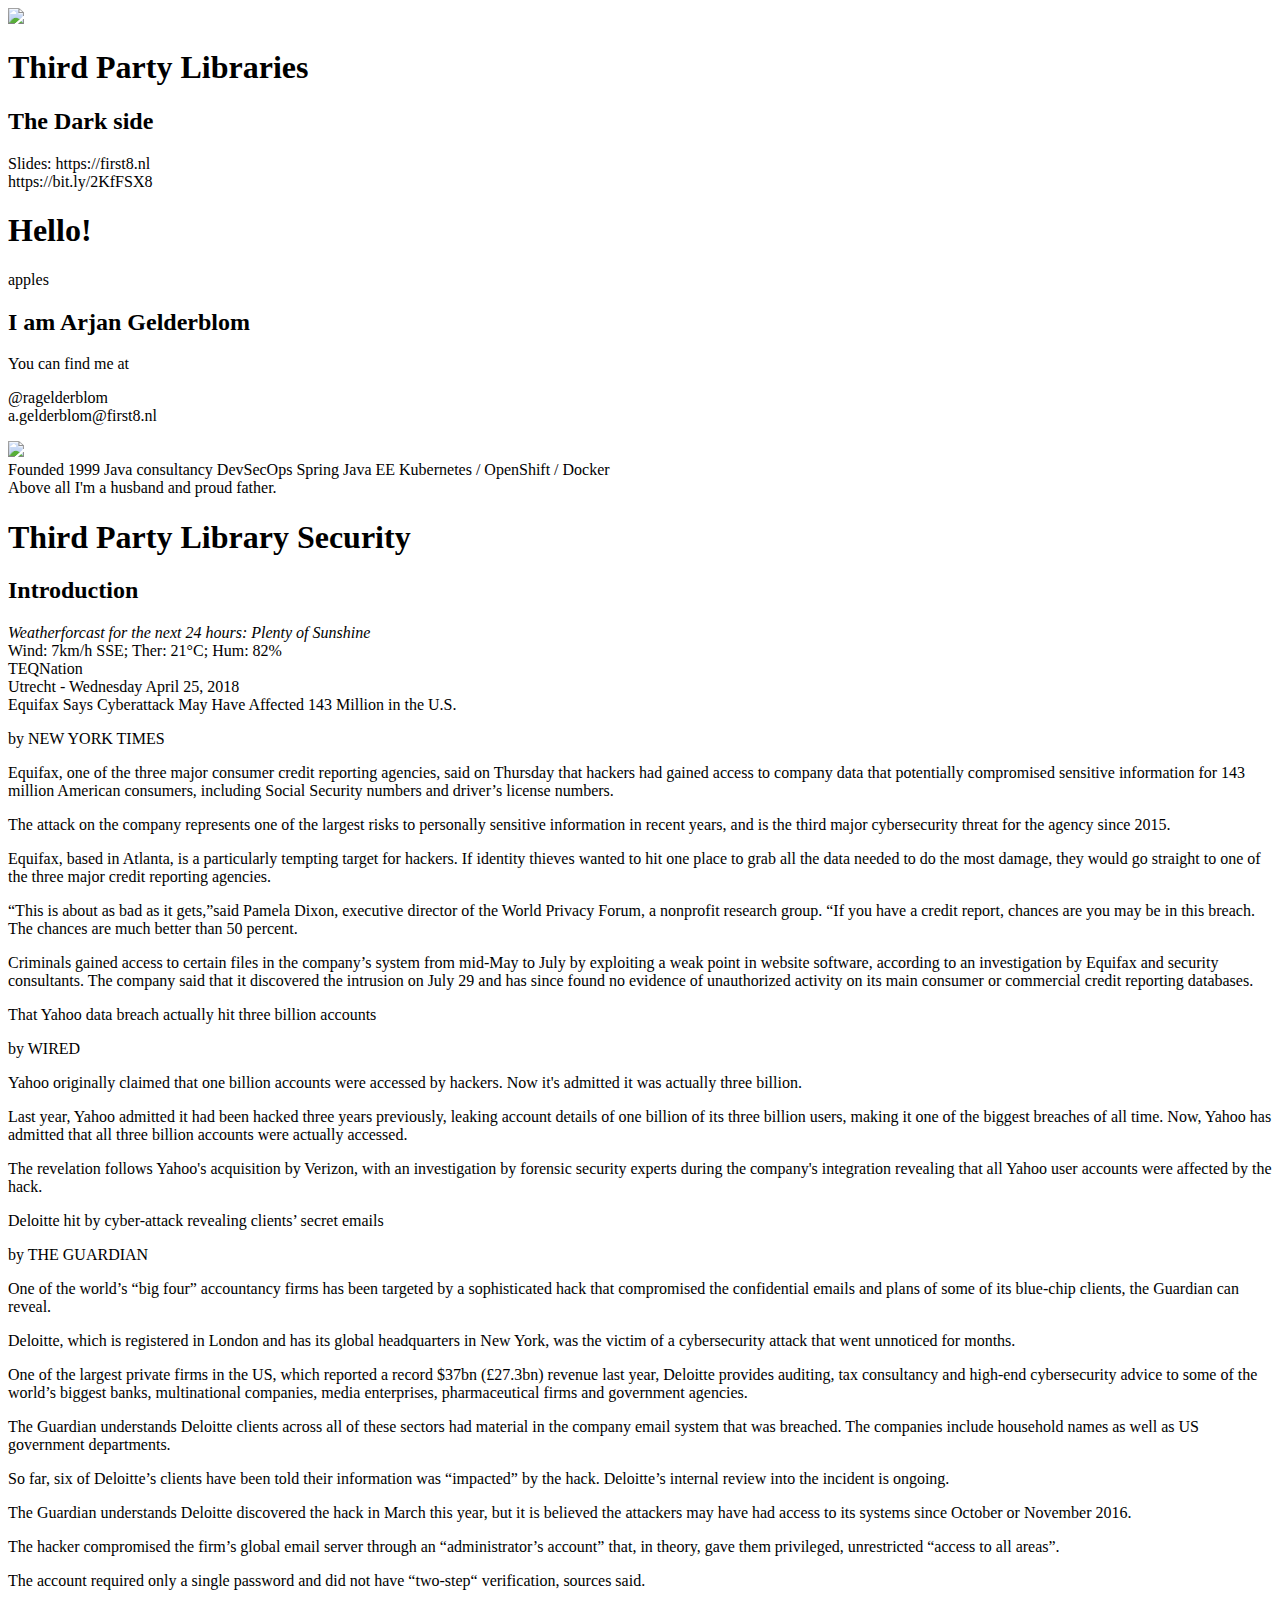
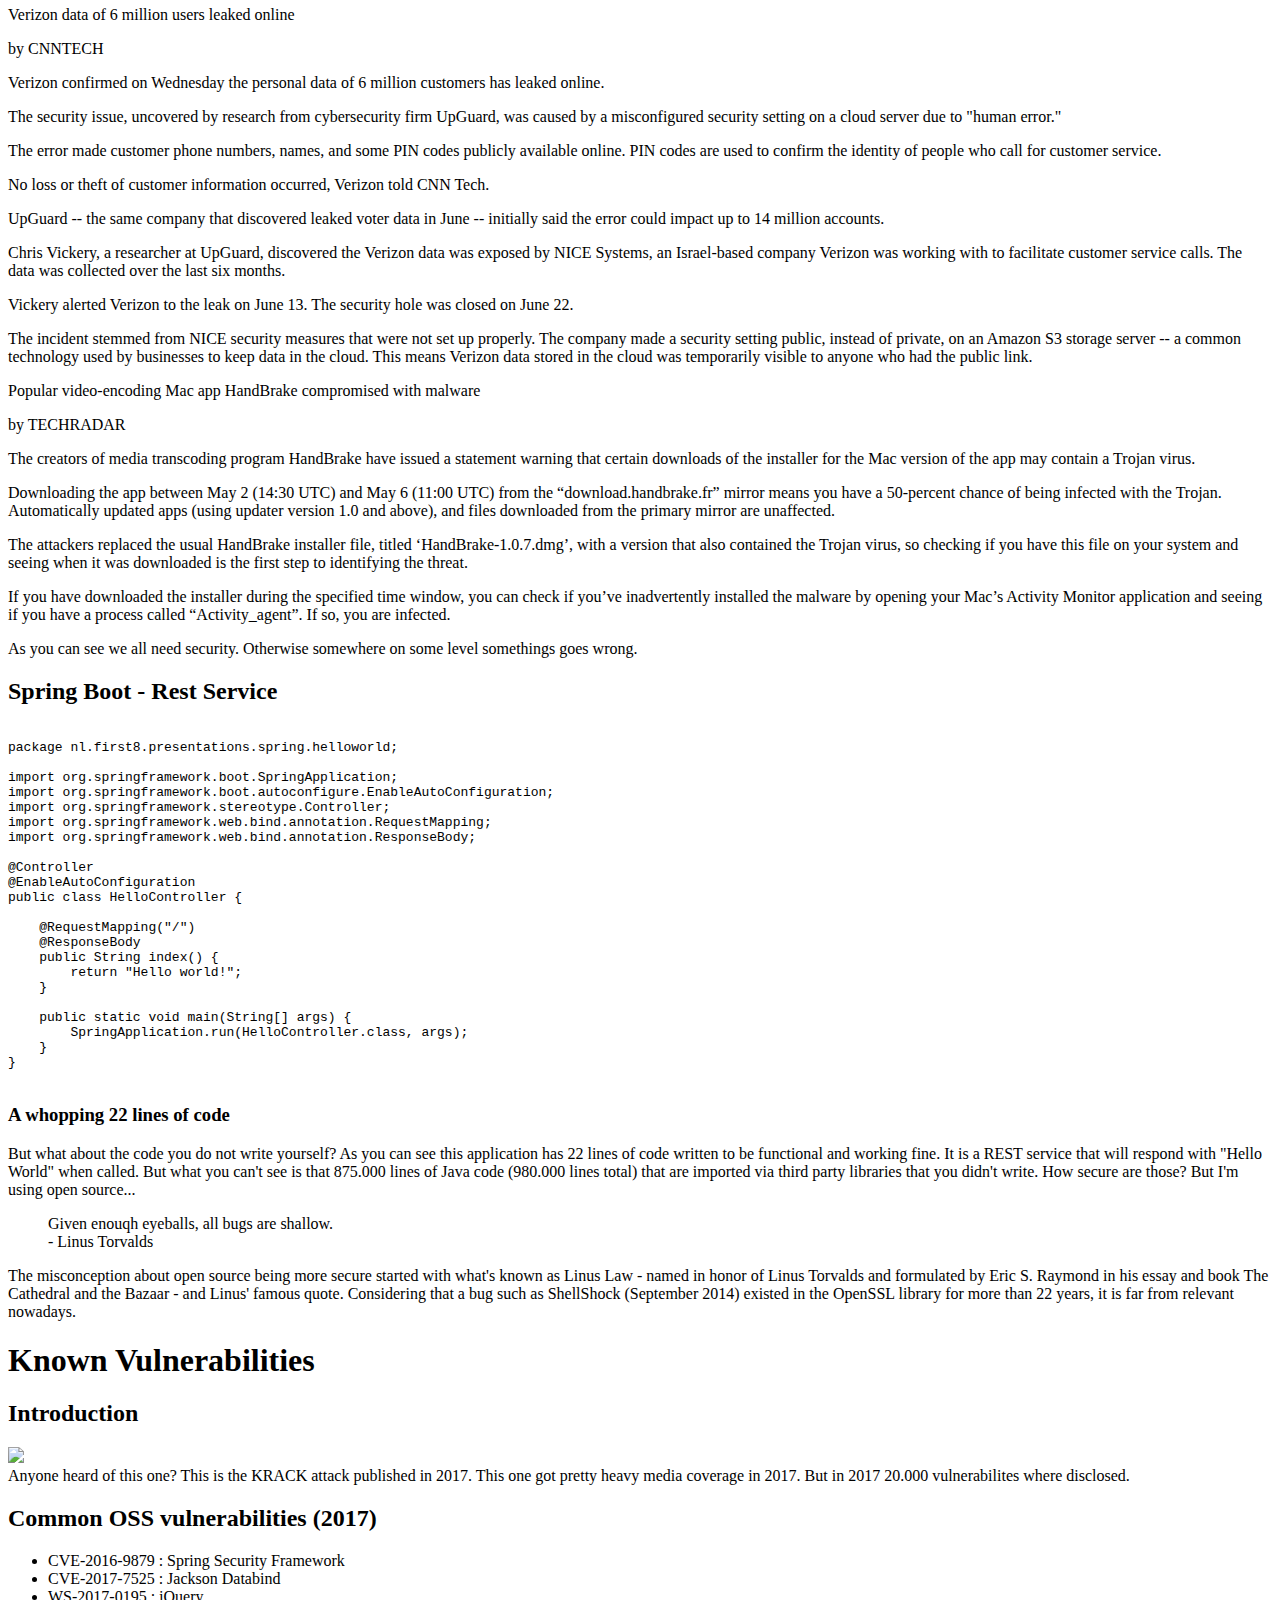
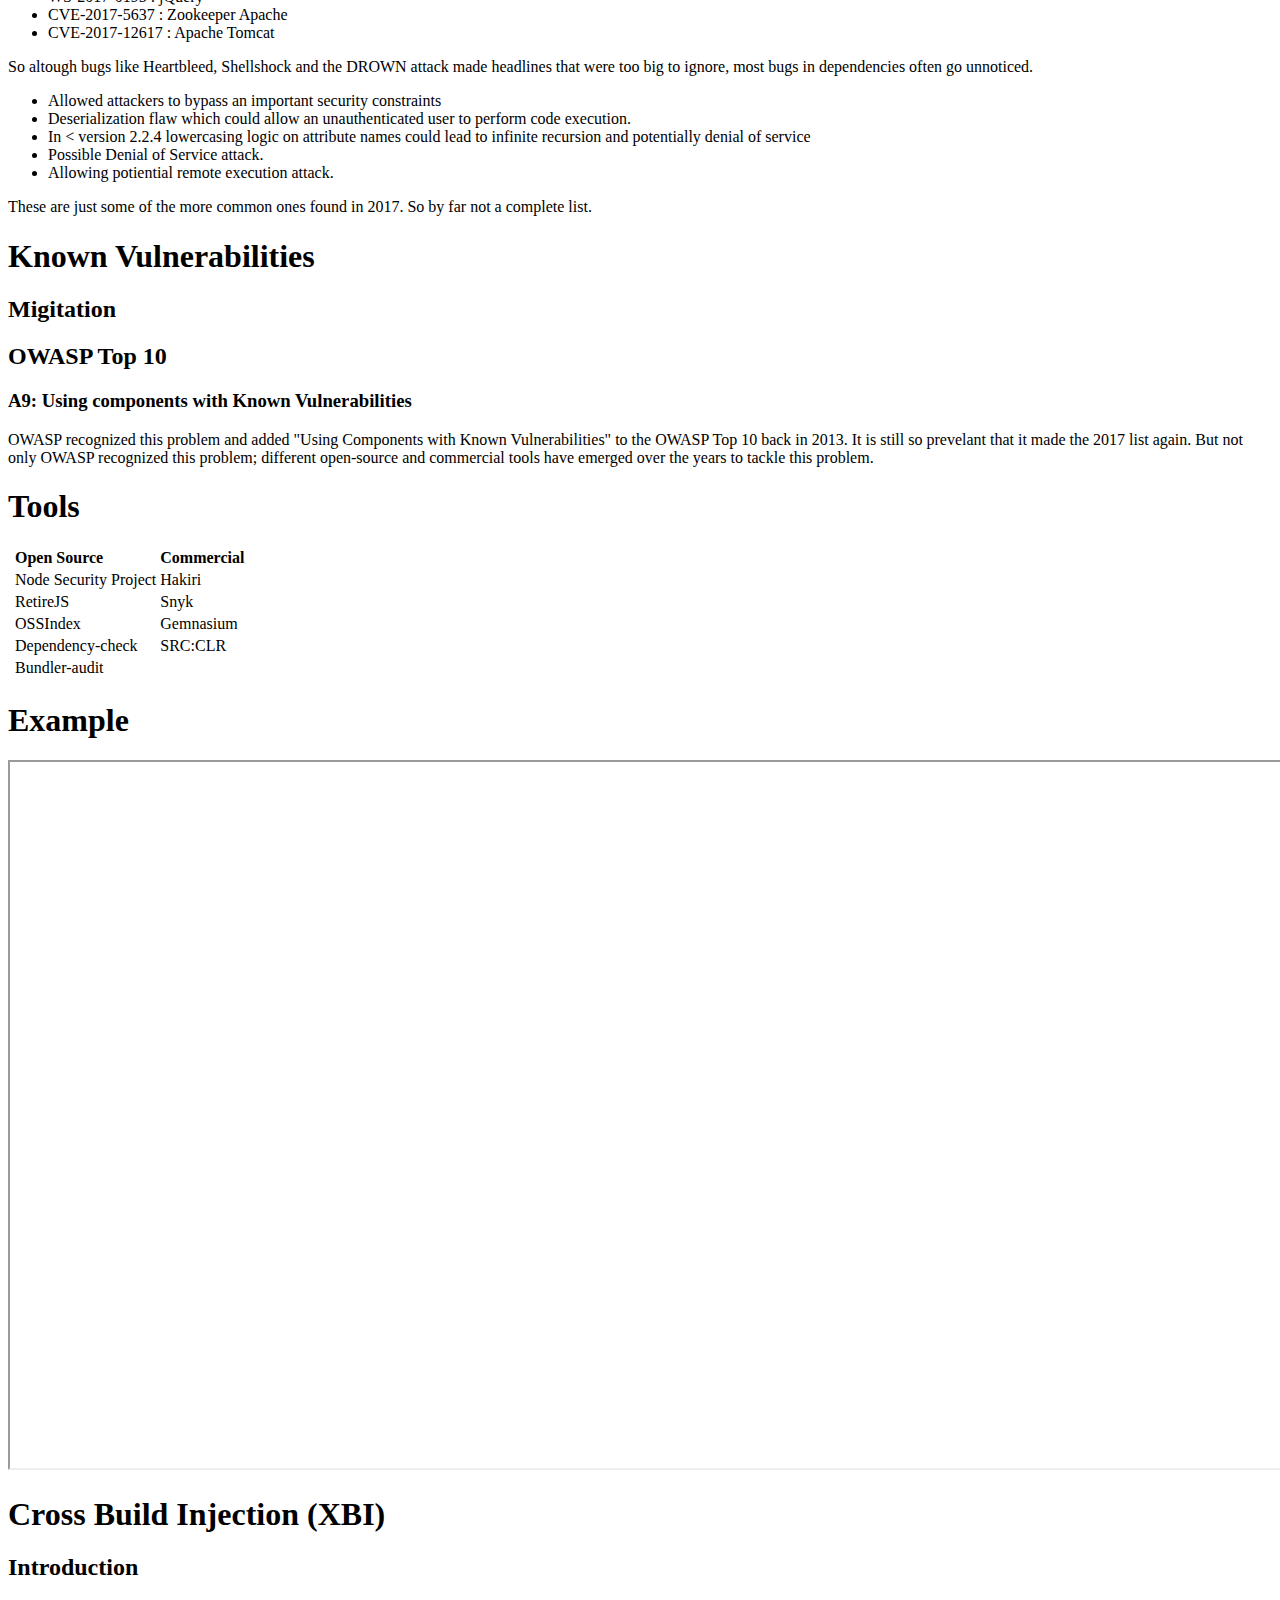
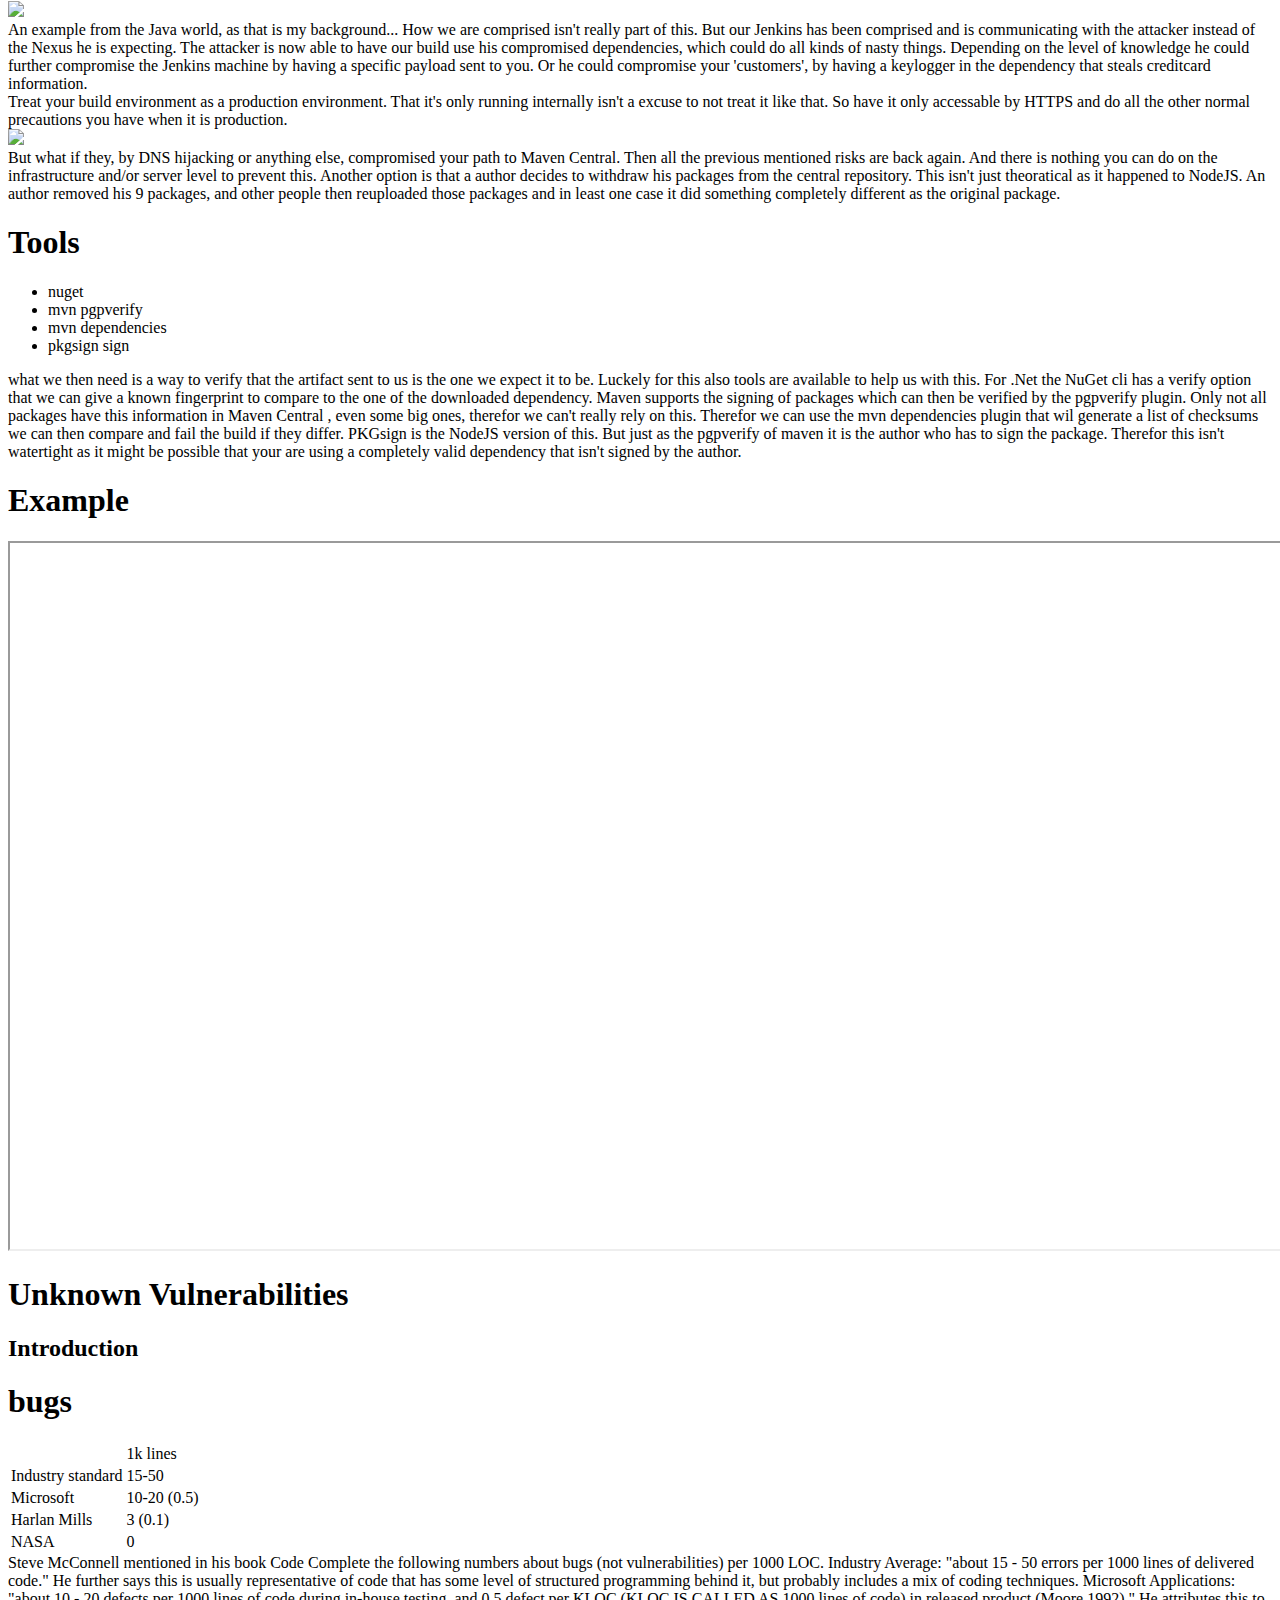
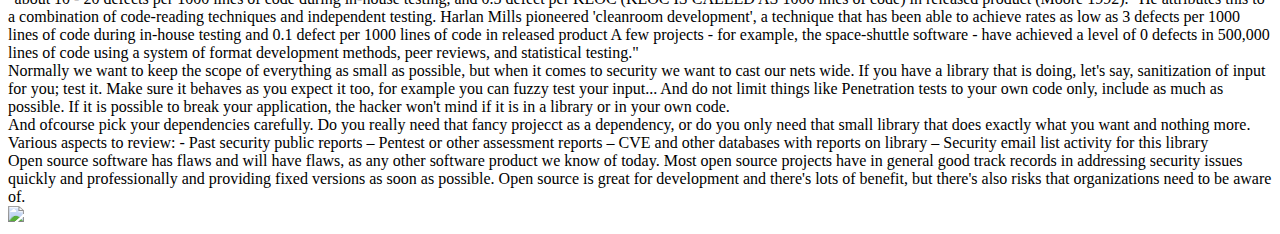
==== presentations/3rdpartylibs/index.html @ 37fafd56 "Latest changes to 3rd Party Libraries: The Dark Side" ====
<!doctype html>
<html>

<head>
	<meta charset="utf-8">
	<meta name="viewport" content="width=device-width, initial-scale=1.0, maximum-scale=1.0, user-scalable=no">

	<title>Third Party Libraries: The Dark Side</title>

	<link rel="stylesheet" href="../../css/reveal.css">
	<link rel="stylesheet" href="../../css/theme/first8.css">
	<link rel="stylesheet" href="../../css/theme/newspaper.css">

	<!-- Theme used for syntax highlighting of code -->
	<link rel="stylesheet" href="../../lib/css/zenburn.css">

	<link href='https://fonts.googleapis.com/css?family=Playfair+Display:400,700,900,400italic,700italic,900italic|Droid+Serif:400,700,400italic,700italic' rel='stylesheet' type='text/css'>

	<style>
		.reveal section img {
			border: 0px;
			box-shadow: 0 0 0px;
		}
	</style>

	<!-- Printing and PDF exports -->
	<script>
		var link = document.createElement('link');
		link.rel = 'stylesheet';
		link.type = 'text/css';
		link.href = window.location.search.match(/print-pdf/gi) ? '../../css/print/pdf.css' : '../../css/print/paper.css';
		document.getElementsByTagName('head')[0].appendChild(link);
	</script>
</head>

<body>
	<div class="reveal">
		<div class="slides">

			<section>
				<img class="plain" src="./images/teqnation.png" />
			</section>

			<section class="title">
				<h1>Third Party Libraries</h1>
				<h2>The Dark side</h2>
				<p>
					Slides: https://first8.nl<br>
					https://bit.ly/2KfFSX8
				</p>
			</section>

			<section>
				<section class="introduction">
					<div>
						<div class="text">
							<h1>Hello!</h1>
							apples
							<h2>I am Arjan Gelderblom</h2>
							<p>You can find me at
								<div class="twitter">@ragelderblom</div>
								<div>a.gelderblom@first8.nl</div>
							</p>
						</div>
						<div class="image">
							<img src="./images/profile.jpg" />
						</div>
					</div>
				</section>

				<section class="big-image" data-background="./images/first8-lego.jpg">
					<aside class="notes">
            Founded 1999
            Java consultancy
            DevSecOps
            Spring
            Java EE
            Kubernetes / OpenShift / Docker
					</aside>
				</section>

				<section class="big-image" data-background="./images/joa-profile.jpg">
					<aside class="notes">
						Above all I'm a husband and proud father.
					</aside>
				</section>

			</section>

			<section>
				<section class="transition">
					<h1>Third Party Library Security</h1>
					<h2>Introduction</h2>
				</section>

				<section class="newspaper">
					<div class="head">
						<div class="headerobjectswrapper">
							<div class="weatherforcastbox">
								<span style="font-style: italic;">Weatherforcast for the next 24 hours: Plenty of Sunshine</span><br>
								<span>Wind: 7km/h SSE; Ther: 21°C; Hum: 82%</span>
							</div>
							<header>TEQNation</header>
						</div>
						<div class="subhead">Utrecht - Wednesday April 25, 2018</div>
					</div>

					<div class="content">
						<div class="collumns">

							<div class="collumn">
								<div class="head"><span class="headline hl3">Equifax Says Cyberattack May Have Affected 143 Million in the U.S.</span>
									<p><span class="headline hl4">by NEW YORK TIMES</span></p>
								</div>
								Equifax, one of the three major consumer credit reporting agencies, said on Thursday that hackers had gained access to company data that potentially compromised sensitive information
								for 143 million American consumers, including Social Security numbers and driver’s license numbers.
								<p>The attack on the company represents one of the largest risks to personally sensitive information in recent years, and is the third major cybersecurity threat for the agency since 2015.</p>
								<p>Equifax, based in Atlanta, is a particularly tempting target for hackers. If identity thieves wanted to hit one place to grab all the data needed to do the most damage, they would go straight to one of the three major credit reporting agencies.</p>
								<p><span class="citation">“This is about as bad as it gets,”</span>said Pamela Dixon, executive director of the World Privacy Forum, a nonprofit research group.
									“If you have a credit report, chances are you may be in this breach. The chances are much better than 50 percent.</p>
								<p>Criminals gained access to certain files in the company’s system from mid-May to July by exploiting a weak point in website software, according to an investigation by Equifax and security consultants. The company said that it discovered the
									intrusion on July 29 and has since found no evidence of unauthorized activity on its main consumer or commercial credit reporting databases.</p>
								<p>
							</div>

							<div class="collumn">
								<div class="head"><span class="headline hl5">That Yahoo data breach actually hit three billion accounts</span>
									<p><span class="headline hl6">by WIRED</span></p>
								</div>
								Yahoo originally claimed that one billion accounts were accessed by hackers. Now it's admitted it was actually three billion.
								<p>Last year, Yahoo admitted it had been hacked three years previously, leaking account details of one billion of its three billion users, making it one of the biggest breaches of all time. Now, Yahoo has admitted that all
									three billion accounts were actually accessed.</p>
								<p>The revelation follows Yahoo's acquisition by Verizon, with an investigation by forensic security experts during the company's integration revealing that all Yahoo user accounts were affected by the hack.</p>

							</div>

							<div class="collumn">
								<div class="head"><span class="headline hl1">Deloitte hit by cyber-attack revealing clients’ secret emails</span>
									<p><span class="headline hl2">by THE GUARDIAN</span></p>
								</div>
								One of the world’s “big four” accountancy firms has been targeted by a sophisticated hack that compromised the confidential emails and plans of some of its blue-chip clients, the Guardian can reveal.
								<p>Deloitte, which is registered in London and has its global headquarters in New York, was the victim of a cybersecurity attack that went unnoticed for months.</p>
								<p>One of the largest private firms in the US, which reported a record $37bn (£27.3bn) revenue last year, Deloitte provides auditing, tax consultancy and high-end cybersecurity advice to some of the world’s biggest banks, multinational companies,
									media enterprises, pharmaceutical firms and government agencies.</p>
								<p>The Guardian understands Deloitte clients across all of these sectors had material in the company email system that was breached. The companies include household names as well as US government departments.</p>
								<p>So far, six of Deloitte’s clients have been told their information was “impacted” by the hack. Deloitte’s internal review into the incident is ongoing. </p>
								<p>The Guardian understands Deloitte discovered the hack in March this year, but it is believed the attackers may have had access to its systems since October or November 2016.</p>
								<p>The hacker compromised the firm’s global email server through an “administrator’s account” that, in theory, gave them privileged, unrestricted “access to all areas”.</p>
								<p>The account required only a single password and did not have “two-step“ verification, sources said.</p>

							</div>

							<div class="collumn">
								<div class="head"><span class="headline hl3">Verizon data of 6 million users leaked online</span>
									<p><span class="headline hl4">by CNNTECH</span></p>
								</div>
								Verizon confirmed on Wednesday the personal data of 6 million customers has leaked online.
								<p>The security issue, uncovered by research from cybersecurity firm UpGuard, was caused by a misconfigured security setting on a cloud server due to "human error." </p>
								<p>The error made customer phone numbers, names, and some PIN codes publicly available online. PIN codes are used to confirm the identity of people who call for customer service. </p>
								<p>No loss or theft of customer information occurred, Verizon told CNN Tech. </p>
								<p>UpGuard -- the same company that discovered leaked voter data in June -- initially said the error could impact up to 14 million accounts. </p>
								<p>Chris Vickery, a researcher at UpGuard, discovered the Verizon data was exposed by NICE Systems, an Israel-based company Verizon was working with to facilitate customer service calls. The data was collected over the last six months. </p>
								<p>Vickery alerted Verizon to the leak on June 13. The security hole was closed on June 22. </p>
								<p>The incident stemmed from NICE security measures that were not set up properly. The company made a security setting public, instead of private, on an Amazon S3 storage server -- a common technology used by businesses to keep data in the cloud.
									This means Verizon data stored in the cloud was temporarily visible to anyone who had the public link. </p>
							</div>

							<div class="collumn">
								<div class="head"><span class="headline hl1">Popular video-encoding Mac app HandBrake compromised with malware</span>
									<p><span class="headline hl4">by TECHRADAR</span></p>
								</div>
								The creators of media transcoding program HandBrake have issued a statement warning that certain downloads of the installer for the Mac version of the app may contain a Trojan virus.
								<p>Downloading the app between May 2 (14:30 UTC) and May 6 (11:00 UTC) from the “download.handbrake.fr” mirror means you have a 50-percent chance of being infected with the Trojan. Automatically updated apps (using updater version 1.0 and above),
									and files downloaded from the primary mirror are unaffected.</p>
								<p>The attackers replaced the usual HandBrake installer file, titled ‘HandBrake-1.0.7.dmg’, with a version that also contained the Trojan virus, so checking if you have this file on your system and seeing when it was downloaded is the first step to
									identifying the threat.</p>
								<p>If you have downloaded the installer during the specified time window, you can check if you’ve inadvertently installed the malware by opening your Mac’s Activity Monitor application and seeing if you have a process called “Activity_agent”.
									If so, you are infected.</p>
								<p>
							</div>
						</div>
					</div>

					<aside class="notes">
						As you can see we all need security. Otherwise somewhere on some level somethings goes wrong.
					</aside>
				</section>

				<section>
					<h2>Spring Boot - Rest Service</h2>
					<pre><code class="hljs" data-trim contenteditable style="max-height: 100%">
package nl.first8.presentations.spring.helloworld;

import org.springframework.boot.SpringApplication;
import org.springframework.boot.autoconfigure.EnableAutoConfiguration;
import org.springframework.stereotype.Controller;
import org.springframework.web.bind.annotation.RequestMapping;
import org.springframework.web.bind.annotation.ResponseBody;

@Controller
@EnableAutoConfiguration
public class HelloController {

    @RequestMapping("/")
    @ResponseBody
    public String index() {
        return "Hello world!";
    }

    public static void main(String[] args) {
        SpringApplication.run(HelloController.class, args);
    }
}
					</code></pre>
					<h3>A whopping 22 lines of code</h3>

					<aside class="notes">
						But what about the code you do not write yourself? As you can see this application has 22 lines of code written to be
						functional and working fine. It is a REST service that will respond with "Hello World" when called.

						But what you can't see is that 875.000 lines of Java code (980.000 lines total) that are imported via third party libraries that you didn't write.
						How secure are those?

						But I'm using open source...
					</aside>
				</section>

				<section class="quote">
					<blockquote>Given enouqh eyeballs, all bugs are shallow.<div class="author">- Linus Torvalds</div></blockquote>

					<aside class="notes">
						The misconception about open source being more secure started with what's known as Linus Law - named in honor of Linus
						Torvalds and formulated by Eric S. Raymond in his essay and book The Cathedral and the Bazaar - and Linus' famous quote.

						Considering that a bug such as ShellShock (September 2014) existed in the OpenSSL library for more than 22 years, it is far
						from relevant nowadays.
					</aside>
				</section>


			</section>

			<section>
				<section class="transition">
					<h1>Known Vulnerabilities</h1>
					<h2>Introduction</h2>
				</section>

				<section>
					<img src="images/krack-attack.jpg" />

					<aside class="notes">
						Anyone heard of this one? This is the KRACK attack published in 2017. This one got pretty heavy media coverage in 2017.
						But in 2017 20.000 vulnerabilites where disclosed.
					</aside>
				</section>

				<section>
					<h2>Common OSS vulnerabilities (2017)</h2>
					<ul>
						<li>CVE-2016-9879 : Spring Security Framework</li>
						<li>CVE-2017-7525 : Jackson Databind</li>
						<li>WS-2017-0195 : jQuery</li>
						<li>CVE-2017-5637 : Zookeeper Apache</li>
						<li>CVE-2017-12617 : Apache Tomcat</li>
					</ul>

					<aside class="notes">
						So altough bugs like Heartbleed, Shellshock and the DROWN attack made headlines that were too big to ignore, most bugs in dependencies
						often go unnoticed.

						<ul>
							<li>Allowed attackers to bypass an important security constraints</li>
							<li>Deserialization flaw which could allow an unauthenticated user to perform code execution.</li>
							<li>In < version 2.2.4 lowercasing logic on attribute names could lead to infinite recursion and potentially denial of service</li>
							<li>Possible Denial of Service attack.</li>
							<li>Allowing potiential remote execution attack.</li>
						</ul>

						These are just some of the more common ones found in 2017. So by far not a complete list.

					</aside>
				</section>

				<section class="transition">
					<h1>Known Vulnerabilities</h1>
					<h2>Migitation</h2>
				</section>

				<section class="default">
					<h2>OWASP Top 10</h2>
					<h3>A9: Using components with Known Vulnerabilities</h3>

					<aside class="notes">
						OWASP recognized this problem and added "Using Components with Known Vulnerabilities" to the OWASP Top 10 back in 2013. It is still
						so prevelant that it made the 2017 list again.

						But not only OWASP recognized this problem; different open-source and commercial tools have emerged over the years to tackle this problem.
					</aside>
				</section>

				<section>
					<h1>Tools</h1>
					<table>
						<th>
							<td><b>Open Source</b></td>
							<td><b>Commercial</b></td>
						</th>
						<tr>
							<td></td>
							<td>Node Security Project</td>
							<td>Hakiri</td>
						</tr>
						<tr>
							<td></td>
							<td>RetireJS</td>
							<td>Snyk</td>
						</tr>
						<tr>
							<td></td>
							<td>OSSIndex</td>
							<td>Gemnasium</td>
						</tr>
						<tr>
							<td></td>
							<td>Dependency-check</td>
							<td>SRC:CLR</td>
						</tr>
						<tr>
							<td></td>
							<td>Bundler-audit</td>
							<td></td>
						</tr>
					</table>

					<aside class="notes">

					</aside>
				</section>

				<section>
					<h1>Example</h1>
    			<iframe src="https://asciinema.org/a/uaRi8eep5sUBmzKcFa2Csyqxu/embed?cols=200&rows=30&speed=2&size=medium"
              style="width: 1328px; height: 706px;"></iframe>
				</section>

			</section>

			<section>
				<section class="transition">
					<h1>Cross Build Injection (XBI)</h1>
					<h2>Introduction</h2>
				</section>

				<section>
					<img src="images/mitm-nexus.jpg">

					<aside class="notes">
						An example from the Java world, as that is my background...

						How we are comprised isn't really part of this. But our Jenkins has been comprised and is communicating with the
						attacker instead of the Nexus he is expecting. The attacker is now able to have our build use his compromised
						dependencies, which could do all kinds of nasty things.

						Depending on the level of knowledge he could further compromise the Jenkins machine by having a specific payload
						sent to you. Or he could compromise your 'customers', by having a keylogger in the dependency that steals creditcard
						information.
					</aside>
				</section>

				<section class="big-image" data-background="./images/https-url.jpg">
					<aside class="notes">
						Treat your build environment as a production environment. That it's only running internally isn't a excuse
						to not treat it like that. So have it only accessable by HTTPS and do all the other normal precautions you
						have when it is production.
					</aside>
				</section>

				<section>
					<img src="images/mitm-mvn-central.jpg">

					<aside class="notes">
						But what if they, by DNS hijacking or anything else, compromised your path to Maven Central. Then all the previous mentioned risks
						are back again. And there is nothing you can do on the infrastructure and/or server level to prevent this.

						Another option is that a author decides to withdraw his packages from the central repository. This isn't just theoratical as it happened
						to NodeJS. An author removed his 9 packages, and other people then reuploaded those packages and in least one case it did something completely
						different as the original package.
					</aside>
				</section>

				<section>
					<h1>Tools</h1>
					<ul>
						<li>nuget</li>
						<li>mvn pgpverify</li>
						<li>mvn dependencies</li>
						<li>pkgsign sign</li>
					</ul>

					<aside class="notes">
						what we then need is a way to verify that the artifact sent to us is the one we expect it to be. Luckely for this also tools are available
						to help us with this.

						For .Net the NuGet cli has a verify option that we can give a known fingerprint to compare to the one of the downloaded dependency.

						Maven supports the signing of packages which can then be verified by the pgpverify plugin. Only not all packages have this information in Maven Central
						, even some big ones, therefor we can't really rely on this. Therefor we can use the mvn dependencies plugin that wil generate a list of checksums we can
						then compare and fail the build if they differ.

						PKGsign is the NodeJS version of this. But just as the pgpverify of maven it is the author who has to sign the package. Therefor this isn't watertight as
						it might be possible that your are using a completely valid dependency that isn't signed by the author.

					</aside>
				</section>

				<section>
					<h1>Example</h1>
    			<iframe src="https://asciinema.org/a/HNl6J8oRfsR0Js6fD6ZLY3qjd/embed?cols=200&rows=30&speed=1&size=medium"
              style="width: 1328px; height: 706px;"></iframe>
				</section>

			</section>

			<section>
				<section class="transition">
					<h1>Unknown Vulnerabilities</h1>
					<h2>Introduction</h2>
				</section>

				<section>
					<h1>bugs</h1>

					<table>
						<th>
							<td>1k lines</td>
						</th>
						<tr>
							<td>Industry standard</td>
							<td class="fragment">15-50</td>
						</tr>
						<tr>
							<td>Microsoft</td>
							<td class="fragment">10-20 (0.5)</td>
						</tr>
						<tr>
							<td>Harlan Mills</td>
							<td class="fragment">3 (0.1)</td>
						</tr>
						<tr>
							<td>NASA</td>
							<td class="fragment">0</td>
						</tr>
					</table>

					<aside class="notes">
							Steve McConnell mentioned in his book Code Complete the following numbers about bugs (not vulnerabilities) per 1000 LOC.

							Industry Average: "about 15 - 50 errors per 1000 lines of delivered code." He further says this is usually representative
							of code that has some level of structured programming behind it, but probably includes a mix of coding techniques.

							Microsoft Applications: "about 10 - 20 defects per 1000 lines of code during in-house testing, and 0.5 defect per
							KLOC (KLOC IS CALLED AS 1000 lines of code) in released product (Moore 1992)." He attributes this to a combination of code-reading
							techniques and independent testing.

							Harlan Mills pioneered 'cleanroom development', a technique that has been able to achieve rates as low as 3 defects per 1000 lines
							of code during in-house testing and 0.1 defect per 1000 lines of code in released product

							A few projects - for example, the space-shuttle software - have achieved a level of 0 defects in 500,000 lines of code using
							a system of format development methods, peer reviews, and statistical testing."
					</aside>
				</section>

				<section class="big-image" data-background="./images/code-review.jpg" data-background-size="contain"></section>

				<section class="big-image" data-background="./images/cast-nets.jpeg">
					<aside class="notes">
						Normally we want to keep the scope of everything as small as possible, but when it comes to security we want to cast our nets wide.

						If you have a library that is doing, let's say, sanitization of input for you; test it. Make sure it behaves as you expect it too,
						for example you can fuzzy test your input...

						And do not limit things like Penetration tests to your own code only, include as much as possible. If it is possible to break your application,
						the hacker won't mind if it is in a library or in your own code.
					</aside>
				</section>

				<section class="big-image" data-background="./images/apples.jpg">
					<aside class="notes">
						And ofcourse pick your dependencies carefully. Do you really need that fancy projecct as a dependency, or do you only need that
						small library that does exactly what you want and nothing more.

						Various  aspects  to  review:
						- Past  security  public  reports
						– Pentest  or  other  assessment  reports
						– CVE  and  other  databases  with  reports  on library
					 	– Security  email  list  activity  for  this  library
					</aside>
				</section>

			</section>

			<section>
				<section class="big-image" data-background="./images/post-apocalyptic.jpg">

					<aside class="notes">
						Open source software has flaws and will have flaws, as any other software product we know of today. Most open source projects have in general
						good track records in addressing security issues quickly and professionally and providing fixed versions as soon as possible.

						Open source is great for development and there's lots of benefit, but there's also risks that organizations need to be aware of.
					</aside>
				</section>
			</section>

			<section>
				<img class="plain" src="./images/teqnation.png" />
			</section>
	</div>

	<script src="../../lib/js/head.min.js"></script>
	<script src="../../js/reveal.js"></script>

	<script>
		// More info about config & dependencies:
		// - https://github.com/hakimel/reveal.js#configuration
		// - https://github.com/hakimel/reveal.js#dependencies
		Reveal.initialize({

			width: "100%",
			height: "100%",
			margin: 0,
			minScale: 1,
			maxScale: 1,

			// your allotted time for presentation
			allottedTime: 45 * 60 * 1000, // 40 minutes
			progressBarHeight: 5,
			timeProgressBarStyle: 'speaker',

			dependencies: [{
					src: '../../plugin/markdown/marked.js'
				},
				{
					src: '../../plugin/markdown/markdown.js'
				},
				{
					src: '../../plugin/notes/notes.js',
					async: true
				},
				{
					src: '../../plugin/highlight/highlight.js',
					async: true,
					callback: function() {
						hljs.initHighlightingOnLoad();
					}
				},
				{
					src: '../../plugin/elapsed-time-bar/elapsed-time-bar.js'
				},
				{
					src: '../../plugin/fullscreen/fullscreen.js'
				},
				{
					src: '../../plugin/embed-tweet/embed-tweet.js'
				}
			]
		});
	</script>
</body>
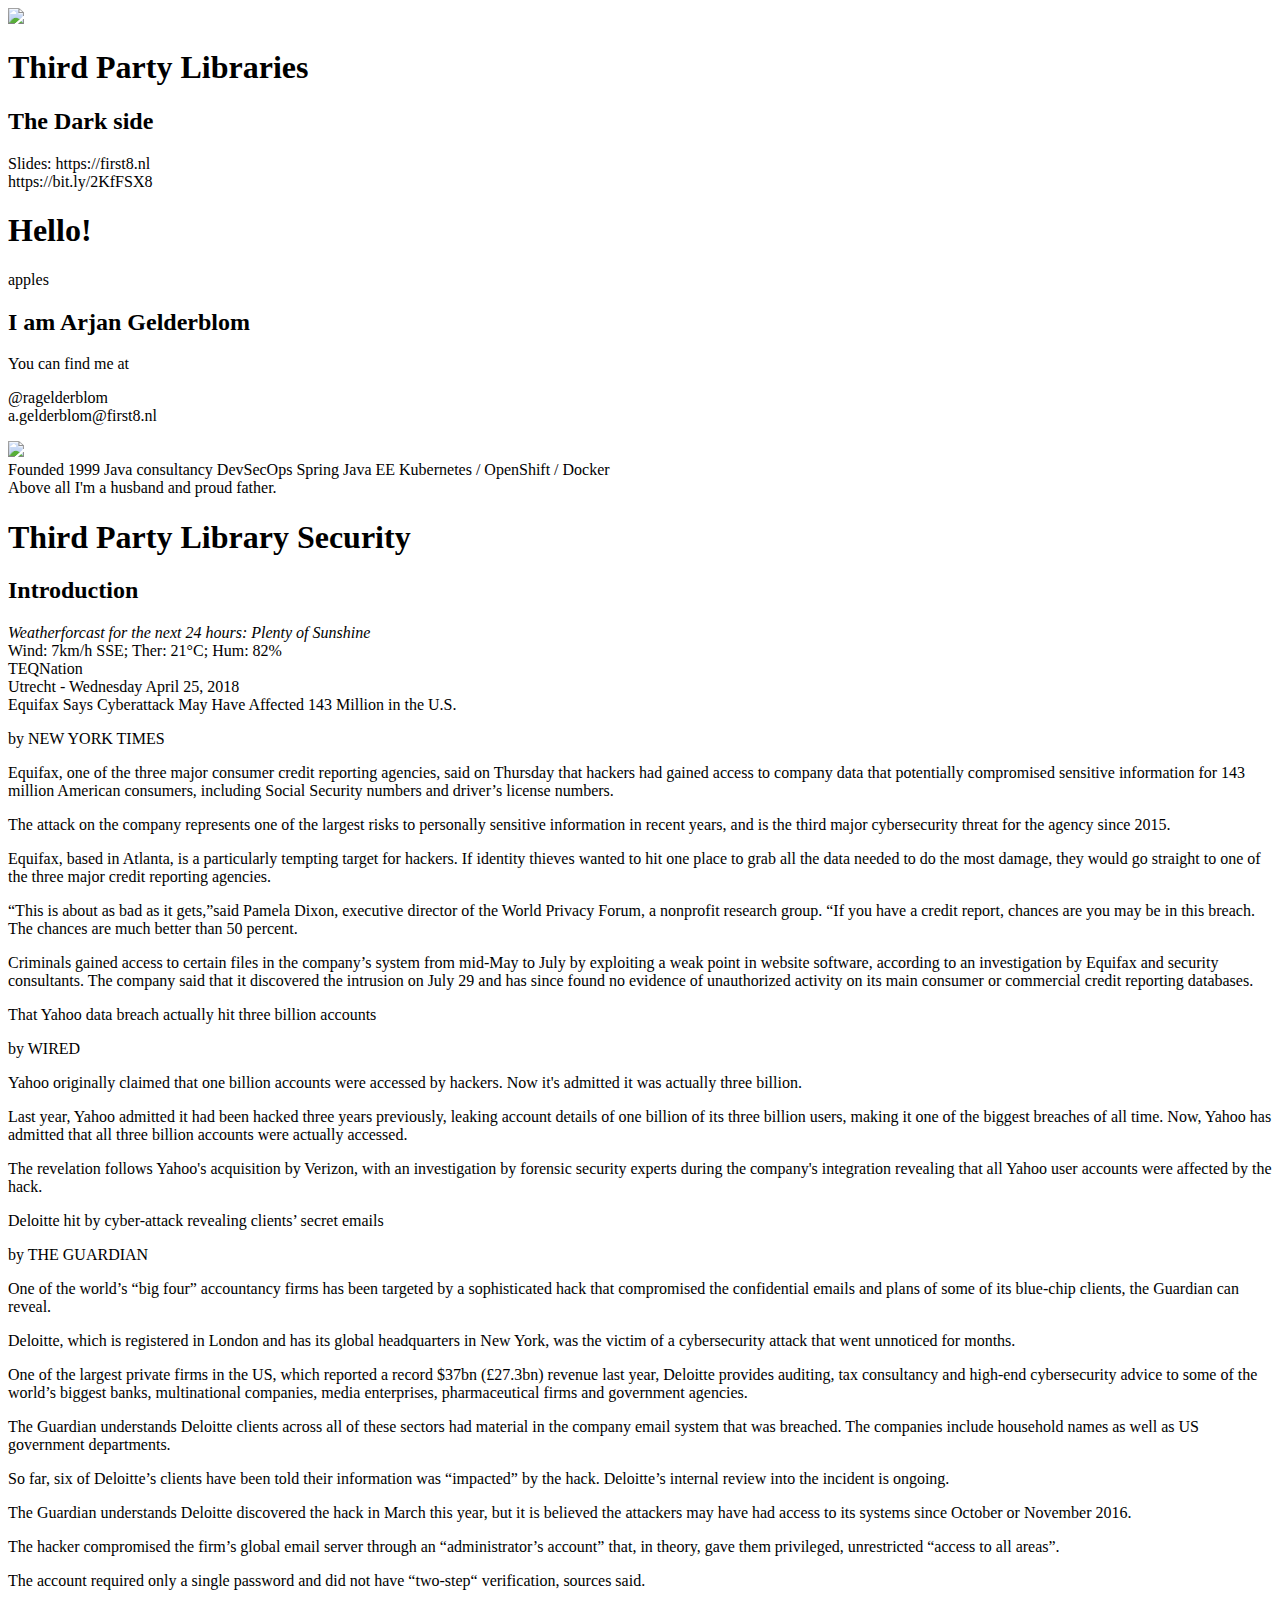
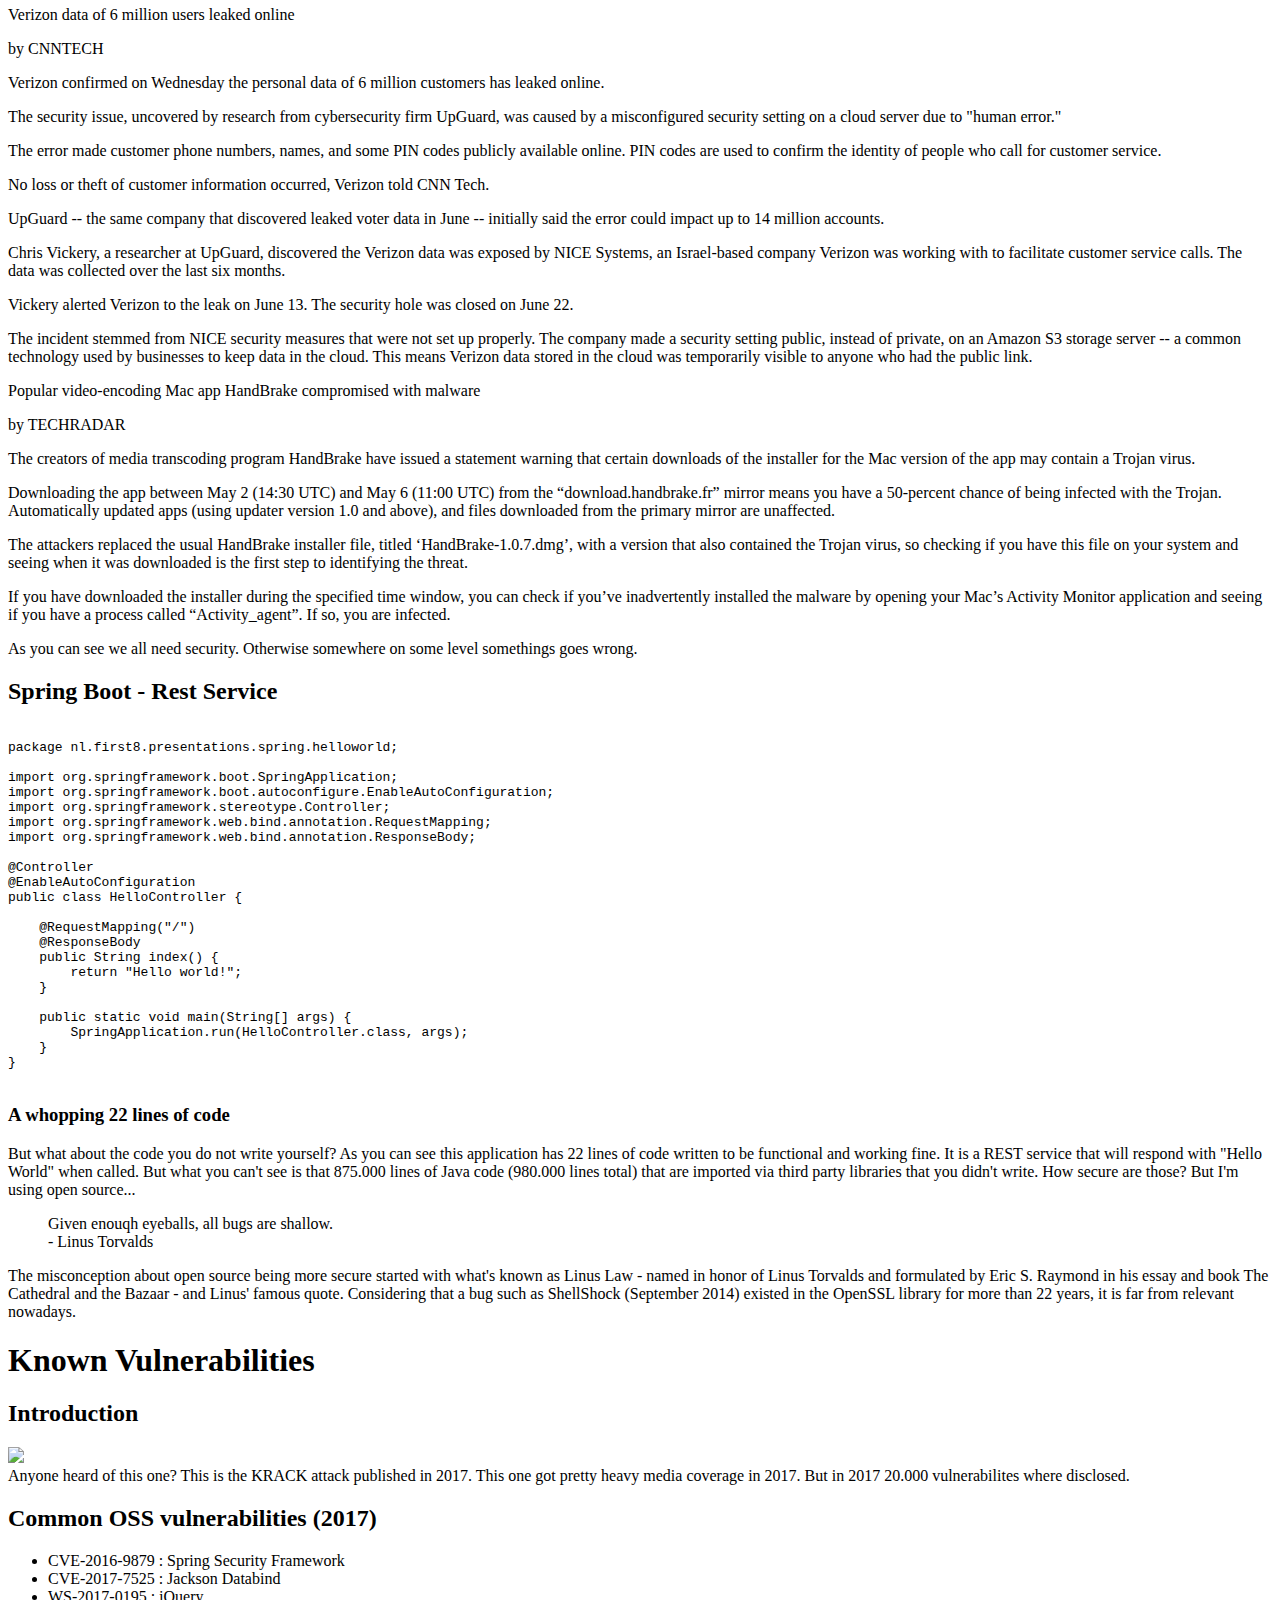
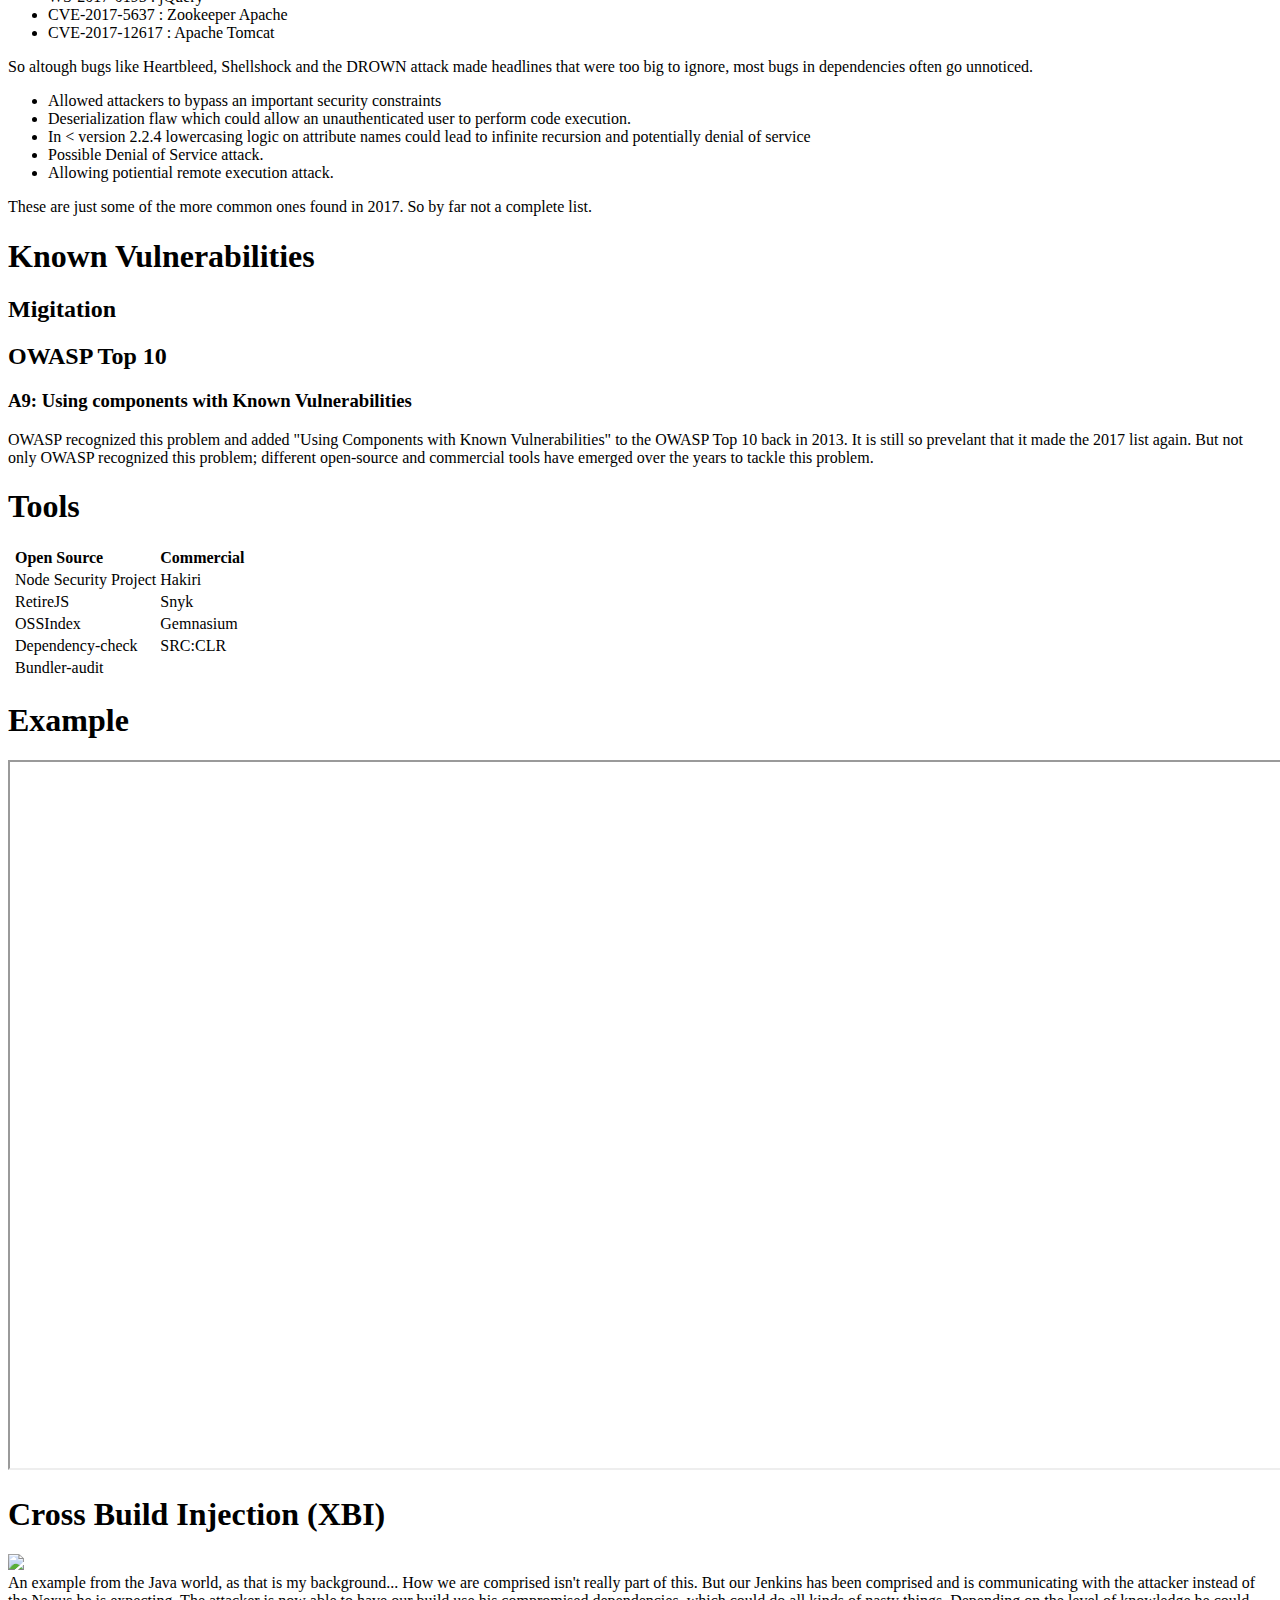
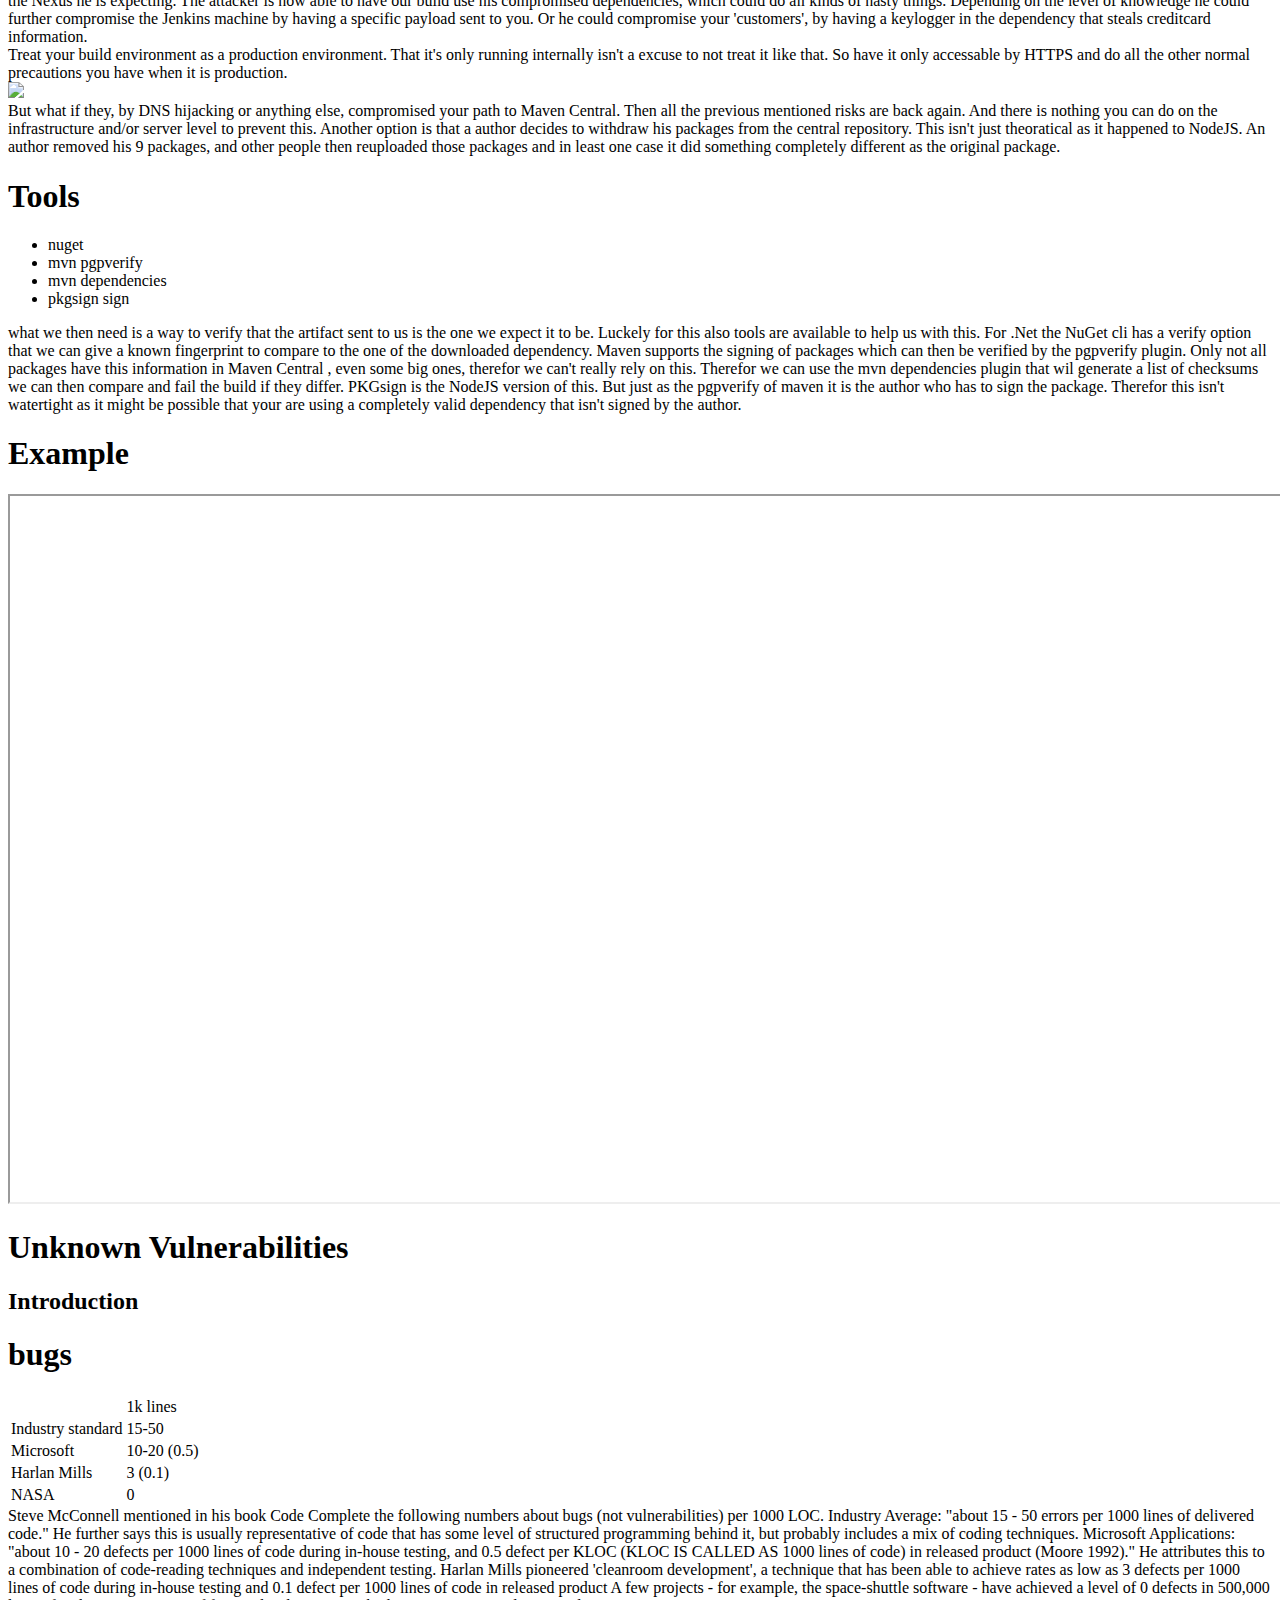
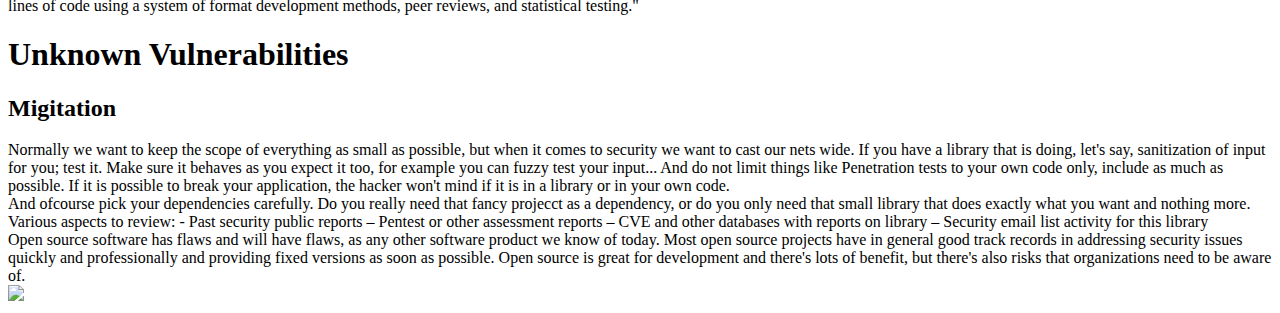
==== commit 3b90f40e: "Latest changes to 3rd Party Libraries: The Dark Side" ====
--- a/presentations/3rdpartylibs/index.html
+++ b/presentations/3rdpartylibs/index.html
@@ -349,7 +349,6 @@
 			<section>
 				<section class="transition">
 					<h1>Cross Build Injection (XBI)</h1>
-					<h2>Introduction</h2>
 				</section>
 
 				<section>
@@ -469,6 +468,11 @@
 							A few projects - for example, the space-shuttle software - have achieved a level of 0 defects in 500,000 lines of code using
 							a system of format development methods, peer reviews, and statistical testing."
 					</aside>
+				</section>
+
+				<section class="transition">
+					<h1>Unknown Vulnerabilities</h1>
+					<h2>Migitation</h2>
 				</section>
 
 				<section class="big-image" data-background="./images/code-review.jpg" data-background-size="contain"></section>
